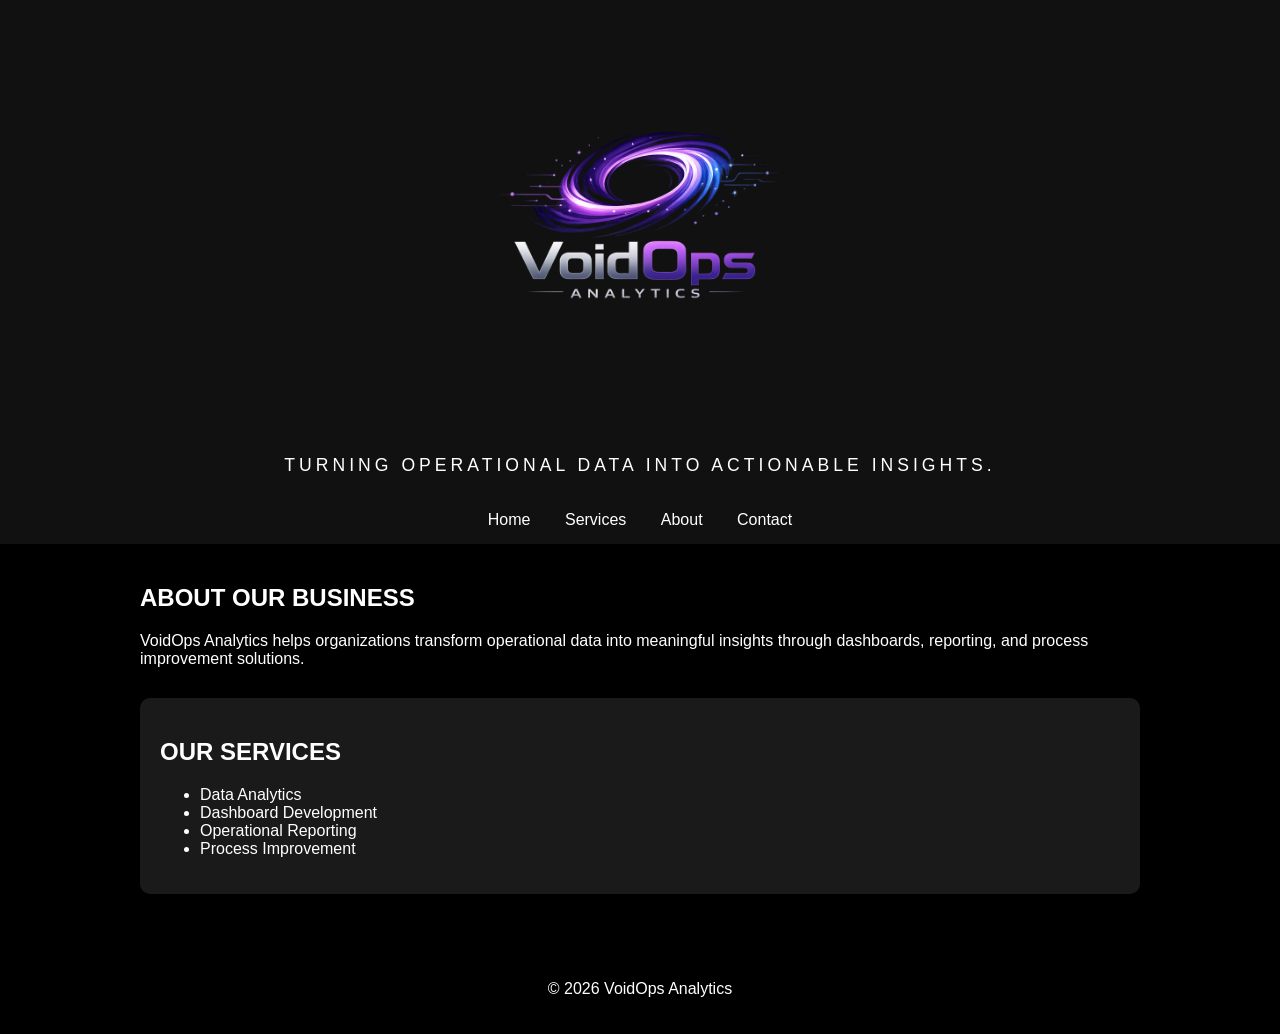
==== index.html @ dc874396 "Move website files to repository root" ====
<!doctype html>
<html lang="en">

<head>
    <link rel="stylesheet" href="styles.css" />
    <meta charset="utf-8" />
    <meta name="viewport" content="width=device-width, initial-scale=1" />
    <title>Assignment 1</title>
</head>

<body>
    <header>
        <img src="images/logo.png" alt="VoidOps Analytics logo" class="logo">

        <h1 class="visually-hidden">VoidOps Analytics</h1>

        <p class="tagline">
            TURNING OPERATIONAL DATA INTO ACTIONABLE INSIGHTS.
        </p>
    </header>


    <nav>
        <a href="index.html">Home</a>
        <a href="services.html">Services</a>
        <a href="about.html">About</a>
        <a href="contact.html">Contact</a>
    </nav>

    <main>
        <section>
            <h2>About Our Business</h2>

            <p>
                VoidOps Analytics helps organizations transform operational data into
                meaningful insights through dashboards, reporting, and process
                improvement solutions.
            </p>
        </section>

        <section class="services">
            <h2>Our Services</h2>

            <ul>
                <li>Data Analytics</li>
                <li>Dashboard Development</li>
                <li>Operational Reporting</li>
                <li>Process Improvement</li>
            </ul>
        </section>
    </main>

    <footer>
        <p>&copy; 2026 VoidOps Analytics</p>
    </footer>
</body>

</html>
---- styles.css ----
/* VoidOps Analytics Styles */

.logo {
  width: 450px;
  display: block;
  margin: 0 auto;
}

.visually-hidden {
  position: absolute;
  left: -9999px;
}

header {
  text-align: center;
  background-color: #111111;
  padding: 10px 20px 5px 20px;
}

.tagline {
  margin-top: -5px;
  margin-bottom: 15px;
  letter-spacing: 4px;
  font-size: 1.1rem;
}

main {
  max-width: 1000px;
  margin: auto;
  padding: 20px;
}

body {
  font-family: "Trebuchet MS", Arial, sans-serif;
  margin: 0;
  background-color: #000000;
  color: white;
}

nav {
  text-align: center;
  padding: 15px;
  background-color: #111111;
}

h2,
.tagline {
  text-transform: uppercase;
}

nav a {
  color: white;
  text-decoration: none;
  margin: 0 15px;
}

nav a:hover {
  color: #b266ff;
}

section {
  margin-bottom: 30px;
}

.services {
  background-color: #1a1a1a;
  padding: 20px;
  border-radius: 10px;
}

footer {
  text-align: center;
  padding: 20px;
}
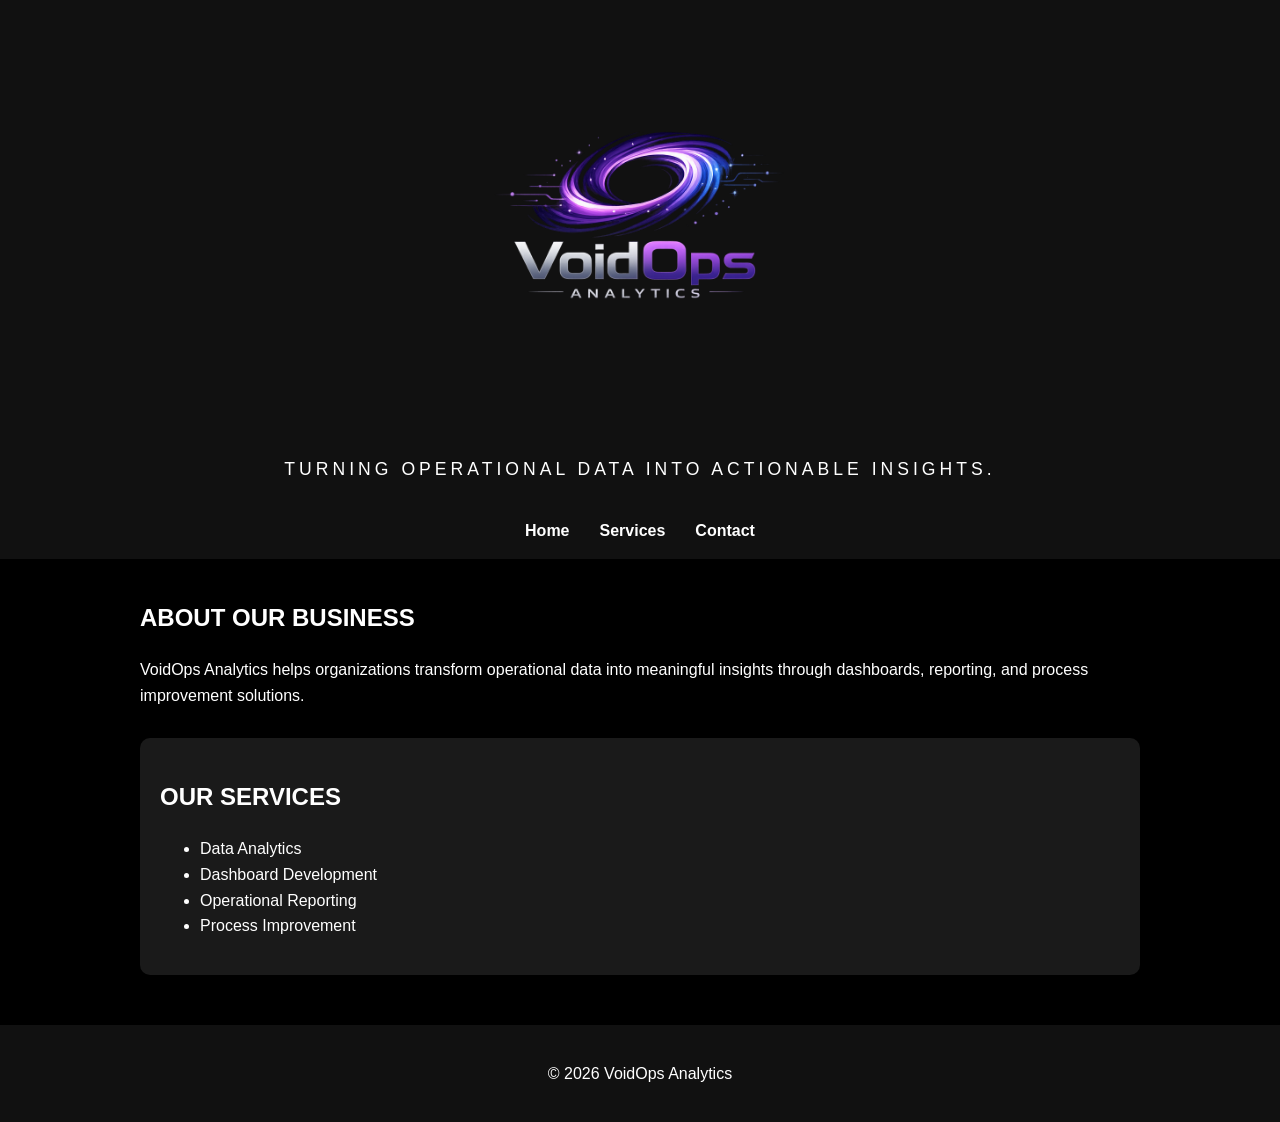
==== commit 1d723796: "Complete Assignment 2 responsive website" ====
--- a/index.html
+++ b/index.html
@@ -5,7 +5,7 @@
     <link rel="stylesheet" href="styles.css" />
     <meta charset="utf-8" />
     <meta name="viewport" content="width=device-width, initial-scale=1" />
-    <title>Assignment 1</title>
+<title>VoidOps Analytics | Home</title>
 </head>
 
 <body>
@@ -20,15 +20,14 @@
     </header>
 
 
-    <nav>
-        <a href="index.html">Home</a>
-        <a href="services.html">Services</a>
-        <a href="about.html">About</a>
-        <a href="contact.html">Contact</a>
-    </nav>
+<nav aria-label="Main navigation">
+    <a href="index.html">Home</a>
+    <a href="services.html">Services</a>
+    <a href="contact.html">Contact</a>
+</nav>
 
-    <main>
-        <section>
+<main aria-label="Home content">
+            <section>
             <h2>About Our Business</h2>
 
             <p>
--- a/styles.css
+++ b/styles.css
@@ -1,7 +1,23 @@
 /* VoidOps Analytics Styles */
+
+body {
+  font-family: "Trebuchet MS", Arial, sans-serif;
+  margin: 0;
+  background-color: #000000;
+  color: #ffffff;
+  line-height: 1.6;
+}
+
+header {
+  text-align: center;
+  background-color: #111111;
+  padding: 10px 20px 5px;
+}
 
 .logo {
   width: 450px;
+  max-width: 90%;
+  height: auto;
   display: block;
   margin: 0 auto;
 }
@@ -11,17 +27,31 @@
   left: -9999px;
 }
 
-header {
-  text-align: center;
-  background-color: #111111;
-  padding: 10px 20px 5px 20px;
-}
-
 .tagline {
   margin-top: -5px;
   margin-bottom: 15px;
   letter-spacing: 4px;
   font-size: 1.1rem;
+  text-transform: uppercase;
+}
+
+nav {
+  display: flex;
+  justify-content: center;
+  gap: 30px;
+  padding: 15px;
+  background-color: #111111;
+}
+
+nav a {
+  color: #ffffff;
+  text-decoration: none;
+  font-weight: bold;
+}
+
+nav a:hover,
+nav a:focus {
+  color: #b266ff;
 }
 
 main {
@@ -30,36 +60,19 @@
   padding: 20px;
 }
 
-body {
-  font-family: "Trebuchet MS", Arial, sans-serif;
-  margin: 0;
-  background-color: #000000;
-  color: white;
-}
-
-nav {
-  text-align: center;
-  padding: 15px;
-  background-color: #111111;
+section {
+  margin-bottom: 30px;
 }
 
 h2,
-.tagline {
+h3 {
   text-transform: uppercase;
 }
 
-nav a {
-  color: white;
-  text-decoration: none;
-  margin: 0 15px;
-}
-
-nav a:hover {
-  color: #b266ff;
-}
-
-section {
-  margin-bottom: 30px;
+.page-intro {
+  max-width: 800px;
+  margin: 0 auto 30px;
+  text-align: center;
 }
 
 .services {
@@ -68,7 +81,94 @@
   border-radius: 10px;
 }
 
+.service-grid {
+  display: grid;
+  grid-template-columns: repeat(2, 1fr);
+  gap: 24px;
+  max-width: 900px;
+  margin: 0 auto;
+}
+
+.service-card {
+  border: 1px solid #444444;
+  padding: 24px;
+  border-radius: 10px;
+  background-color: #111111;
+}
+
+.contact-section {
+  max-width: 600px;
+  margin: 0 auto;
+}
+
+.contact-form {
+  display: flex;
+  flex-direction: column;
+  gap: 12px;
+}
+
+.contact-form label {
+  font-weight: bold;
+}
+
+.contact-form input,
+.contact-form textarea {
+  padding: 10px;
+  border-radius: 6px;
+  border: 1px solid #555555;
+  font-family: inherit;
+}
+
+.contact-form button {
+  padding: 12px;
+  border: none;
+  border-radius: 6px;
+  cursor: pointer;
+  font-family: inherit;
+  font-weight: bold;
+}
+
+.contact-form button:hover,
+.contact-form button:focus {
+  background-color: #b266ff;
+  color: #000000;
+}
+
 footer {
   text-align: center;
   padding: 20px;
+  background-color: #111111;
 }
+
+/* Mobile responsive styles */
+@media (max-width: 768px) {
+  .logo {
+    width: 260px;
+  }
+
+  .tagline {
+    font-size: 0.9rem;
+    letter-spacing: 2px;
+  }
+
+  nav {
+    flex-direction: column;
+    align-items: center;
+    gap: 12px;
+  }
+
+  main {
+    padding: 15px;
+  }
+
+  .service-grid {
+    grid-template-columns: 1fr;
+  }
+
+  .contact-form input,
+  .contact-form textarea,
+  .contact-form button {
+    width: 100%;
+    box-sizing: border-box;
+  }
+}
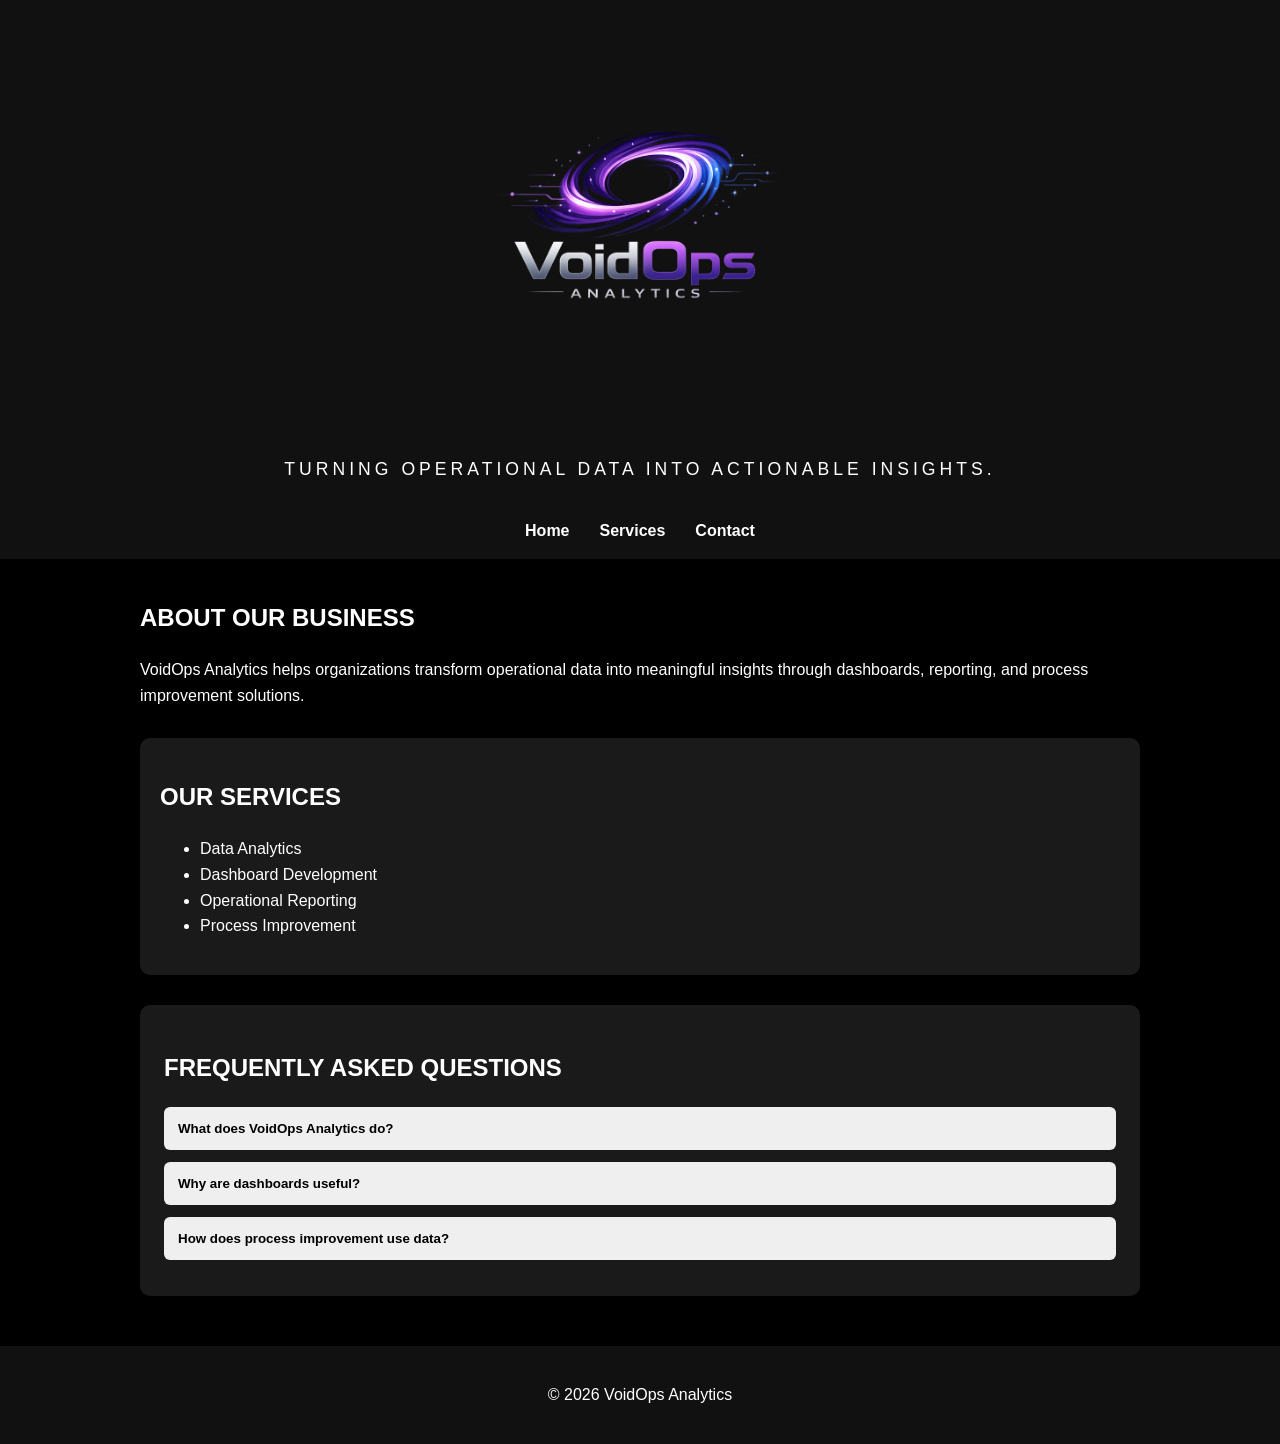
==== commit 2f0f36ea: "Complete Assignment 3 with JavaScript functionality" ====
--- a/index.html
+++ b/index.html
@@ -5,7 +5,7 @@
     <link rel="stylesheet" href="styles.css" />
     <meta charset="utf-8" />
     <meta name="viewport" content="width=device-width, initial-scale=1" />
-<title>VoidOps Analytics | Home</title>
+    <title>VoidOps Analytics | Home</title>
 </head>
 
 <body>
@@ -20,14 +20,14 @@
     </header>
 
 
-<nav aria-label="Main navigation">
-    <a href="index.html">Home</a>
-    <a href="services.html">Services</a>
-    <a href="contact.html">Contact</a>
-</nav>
+    <nav aria-label="Main navigation">
+        <a href="index.html">Home</a>
+        <a href="services.html">Services</a>
+        <a href="contact.html">Contact</a>
+    </nav>
 
-<main aria-label="Home content">
-            <section>
+    <main aria-label="Home content">
+        <section>
             <h2>About Our Business</h2>
 
             <p>
@@ -47,11 +47,44 @@
                 <li>Process Improvement</li>
             </ul>
         </section>
+
+        <section class="faq-section" aria-label="Frequently asked questions">
+  <h2>Frequently Asked Questions</h2>
+
+  <div class="faq-item">
+    <button class="faq-question" type="button">
+      What does VoidOps Analytics do?
+    </button>
+    <p class="faq-answer">
+      VoidOps Analytics helps organizations turn operational data into dashboards, reports, and process improvement insights.
+    </p>
+  </div>
+
+  <div class="faq-item">
+    <button class="faq-question" type="button">
+      Why are dashboards useful?
+    </button>
+    <p class="faq-answer">
+      Dashboards help teams monitor performance, identify trends, and make faster decisions using visual data.
+    </p>
+  </div>
+
+  <div class="faq-item">
+    <button class="faq-question" type="button">
+      How does process improvement use data?
+    </button>
+    <p class="faq-answer">
+      Data can reveal bottlenecks, repeated issues, and workflow gaps that can be improved over time.
+    </p>
+  </div>
+</section>
+
     </main>
 
     <footer>
         <p>&copy; 2026 VoidOps Analytics</p>
     </footer>
+    <script src="script.js"></script>
 </body>
 
 </html>
--- a/styles.css
+++ b/styles.css
@@ -171,4 +171,106 @@
     width: 100%;
     box-sizing: border-box;
   }
+
+  .gallery-buttons {
+    grid-template-columns: 1fr;
+  }
+}
+
+.form-message {
+    margin-top: 1rem;
+    font-weight: bold;
+}
+
+.form-message.error {
+    color: #ff6b6b;
+}
+
+.form-message.success {
+    color: #6bff95;
+}
+.gallery-section {
+  background-color: #1a1a1a;
+  padding: 24px;
+  border-radius: 10px;
+  text-align: center;
+}
+
+.gallery-display {
+  max-width: 700px;
+  margin: 0 auto 20px;
+  padding: 20px;
+  border: 1px solid #444444;
+  border-radius: 10px;
+  background-color: #111111;
+}
+
+.gallery-display img {
+  width: 520px;
+  max-width: 90%;
+  height: auto;
+  margin-bottom: 15px;
+}
+
+.gallery-buttons {
+  display: grid;
+  grid-template-columns: repeat(2, 1fr);
+  gap: 12px;
+  max-width: 600px;
+  margin: 0 auto;
+}
+
+.gallery-button {
+  width: 100%;
+  padding: 12px 16px;
+  border: none;
+  border-radius: 6px;
+  cursor: pointer;
+  font-family: inherit;
+  font-weight: bold;
+}
+
+.gallery-button:hover,
+.gallery-button:focus {
+  background-color: #b266ff;
+  color: #000000;
+}
+.faq-section {
+  background-color: #1a1a1a;
+  padding: 24px;
+  border-radius: 10px;
+}
+
+.faq-item {
+  margin-bottom: 12px;
+}
+
+.faq-question {
+  width: 100%;
+  padding: 14px;
+  border: none;
+  border-radius: 6px;
+  cursor: pointer;
+  text-align: left;
+  font-family: inherit;
+  font-weight: bold;
+}
+
+.faq-question:hover,
+.faq-question:focus {
+  background-color: #b266ff;
+  color: #000000;
+}
+
+.faq-answer {
+  display: none;
+  padding: 14px;
+  margin: 0;
+  background-color: #111111;
+  border: 1px solid #444444;
+  border-radius: 6px;
+}
+
+.faq-answer.open {
+  display: block;
 }
